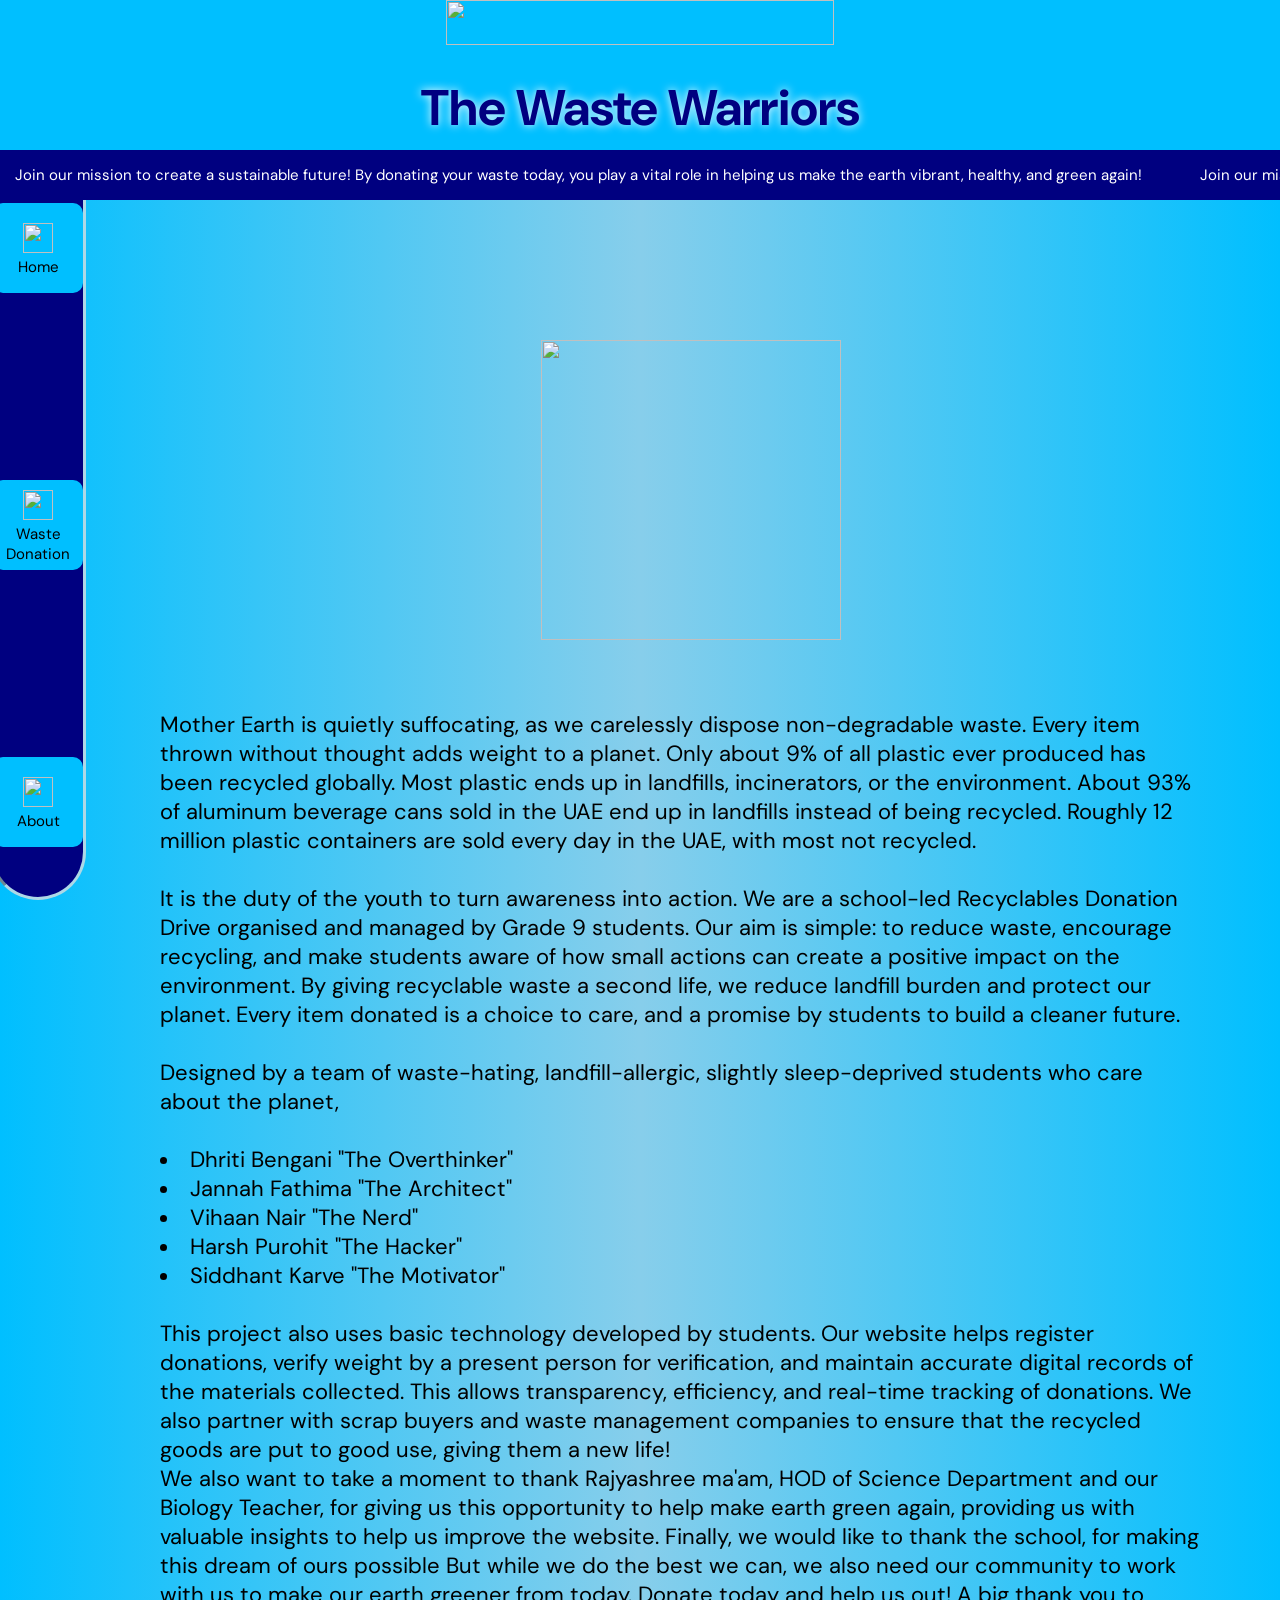
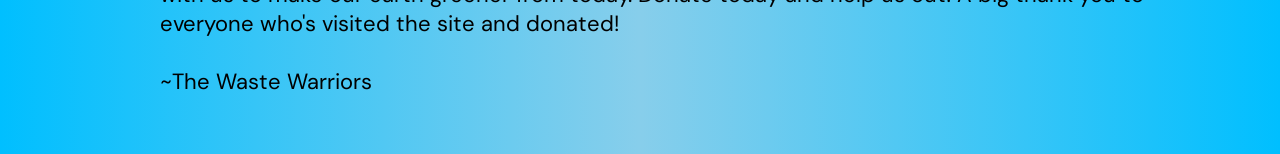
==== about.html @ bb7c47d3 "Adding acknowledgements, fixing header on the other pages" ====
<html>

<head>
    <meta name="viewport" content="width=device-width, initial-scale=1.0">
    <link rel="preconnect" href="https://fonts.googleapis.com">
    <link rel="preconnect" href="https://fonts.gstatic.com" crossorigin>
    <link href="https://fonts.googleapis.com/css2?family=DM+Sans:ital,opsz,wght@0,9..40,200;1,9..40,200&display=swap"
        rel="stylesheet">
    <link rel="preconnect" href="https://fonts.googleapis.com">
    <link rel="preconnect" href="https://fonts.gstatic.com" crossorigin>
    <link href="https://fonts.googleapis.com/css2?family=DM+Sans:ital,opsz,wght@0,9..40,600;1,9..40,600&display=swap"
        rel="stylesheet">
    <link rel="stylesheet" href="styles.css">
    <title>About Us</title>

</head>

<body style="margin-top:190px; margin-left: 110px;">
    <div class="header">
        <img class="header-img" src="https://i.postimg.cc/FH2kkyrJ/logo.png">
        <center>The Waste Warriors </center>
    </div>
    <div class="marquee-container">
        <div class="marquee-content">
            <span> &nbsp;</span>
            <span aria-hidden="true"> Join our mission to create a sustainable future! By donating your waste today, you
                play a vital role in helping us make the earth vibrant, healthy, and green again! &nbsp;</center>
        </div>
    </div>

    <div class="marquee-container">
        <div class="marquee-track">
            <div class="marquee-content">
                Join our mission to create a sustainable future! By donating your waste today, you play a vital role in
                helping us make the earth vibrant, healthy, and green again! &nbsp;
            </div>
            <!-- The "Mirror" duplicate that removes the gap -->
            <div class="marquee-content" aria-hidden="true">
                Join our mission to create a sustainable future! By donating your waste today, you play a vital role in
                helping us make the earth vibrant, healthy, and green again! &nbsp;
            </div>
        </div>
    </div>

    <div class="sidebar">
        <a href="index.html">
            <div class="sidebar-link">
                <img src="https://i.postimg.cc/26x1tg4y/home.png">
                Home
            </div>
        </a>

        <a href="wastedonate.html">
            <div class="sidebar-link">
                <img src="https://i.postimg.cc/cJwgRvCY/wastedonate.png">
                Waste Donation
            </div>
        </a>

        <a href="about.html">
            <div class="sidebar-link">
                <img src="https://i.postimg.cc/FH2kkyrJ/logo.png">
                About
            </div>
        </a>
    </div>
    <center><img class="about-logo" src="https://i.postimg.cc/FH2kkyrJ/https://i.postimg.cc/FH2kkyrJ/logo.png"></center>
    <div class="about-info">
        Mother Earth is quietly suffocating, as we carelessly dispose non-degradable waste. Every item thrown without
        thought adds weight to a planet. Only about 9% of all plastic ever produced has been recycled globally. Most
        plastic ends up in landfills, incinerators, or the environment. About 93% of aluminum beverage cans sold in the
        UAE end up in landfills instead of being recycled. Roughly 12 million plastic containers are sold every day in
        the UAE, with most not recycled. <br><br>

        It is the duty of the youth to turn awareness into action. We are a school-led Recyclables Donation Drive
        organised and managed by Grade 9 students. Our aim is simple: to reduce waste, encourage recycling, and make
        students aware of how
        small actions can create a positive impact on the environment. By giving recyclable waste a second life,
        we reduce landfill burden and protect our planet. Every item donated is a choice to care, and a promise by
        students to build a cleaner future.<br><br>

        Designed by a team of waste-hating, landfill-allergic, slightly sleep-deprived students who care about the
        planet,<br><br>
        <li>Dhriti Bengani "The Overthinker"</li>
        <li>Jannah Fathima "The Architect"</li>
        <li>Vihaan Nair "The Nerd"</li>
        <li>Harsh Purohit "The Hacker"</li>
        <li>Siddhant Karve "The Motivator"</li> <br>



        This project also uses basic technology developed by students. Our website helps register donations, verify
        weight by a present person for
        verification, and maintain accurate digital records of the materials collected. This allows
        transparency, efficiency, and real-time tracking of donations. We also partner with scrap buyers and waste
        management companies to ensure that the recycled goods are put to good use, giving them a new life! <BR>

        We also want to take a moment to thank Rajyashree ma'am, HOD of Science Department and our Biology Teacher, for
        giving us this opportunity to help make earth green again, providing us with valuable insights to help us
        improve the website. Finally, we would like to thank the school, for making this dream of ours possible

        But while we do the best we can, we also need our community to work with us to make our earth greener from
        today. Donate today and help us out! A big thank you to everyone who's visited the site and donated! <br><br>
        <span>~The Waste Warriors </span>
    </div>


</html>
---- styles.css ----
/* ===== FONTS & BASE ===== */
body {
    font-family: DM Sans !important;
    background-repeat: no-repeat;
    background-position: center center;
    padding-top: 150px;
    margin-left: 70px;
    background-image: linear-gradient(to right, deepskyblue, skyblue, deepskyblue);
    min-height: 100vh;
}

p {
    font-size: 20px;
}

label {
    font-size: 25px;
}

input,
select {
    font-family: DM Sans;
    font-size: 18px;
    border-radius: 20px;
}

/* ===== HEADER ===== */
.header {
    font-family: DM Sans;
    color: navy;
    text-shadow: 0px 0px 10px white;
    background-color: deepskyblue;
    position: fixed;
    font-size: 50px;
    padding: 0px;
    font-weight: 700;
    line-height: 1;
    top: 0px;
    z-index: 100;
    right: 0px;
    height: 150px;
    left: 0px;
    overflow: hidden;
    text-align: center;
}

.header-img {
    height: 55%;
}

/* ===== MARQUEE ===== */
.marquee-container {
    font-family: DM Sans;
    font-size: 15px;
    color: white;
    background-color: navy;
    position: fixed;
    top: 150px;
    right: 0px;
    height: 20px;
    left: 0px;
    padding: 15px;
    z-index: 100;
    overflow: hidden;
    width: 100%;
    display: flex;
}

.marquee-track {
    display: flex;
    width: max-content;
    animation: scroll-wheel 20s linear infinite;
}

.marquee-content {
    flex-shrink: 0;
    white-space: nowrap;
    padding-right: 50px;
}

.marquee-container:hover .marquee-track {
    animation-play-state: paused;
}

@keyframes scroll-wheel {
    0% {
        transform: translateX(0);
    }

    100% {
        transform: translateX(-50%);
    }
}

/* ===== SIDEBAR ===== */
.sidebar {
    border-style: inset;
    border-color: lightblue;
    background-color: navy;
    position: fixed;
    top: 100px;
    left: -10px;
    bottom: 0px;
    width: 90px;
    display: flex;
    flex-direction: column;
    justify-content: space-between;
    padding-top: 100px;
    padding-bottom: 50px;
    margin-right: 0px;
    border-radius: 20000px;
}

.sidebar-link,
.sidebar-link:after {
    background-color: deepskyblue;
    color: black;
    font-size: 15px;
    height: 90px;
    display: flex;
    flex-direction: column;
    justify-content: center;
    align-items: center;
    cursor: pointer;
    text-align: center;
    border-width: 4px;
    border-color: white;
    border-radius: 10px;
    transition-duration: 1s;
}

.sidebar-link:hover {
    background-color: rgba(0, 234, 255, 0.638);
    cursor: pointer;
    transition: 0.5s;
    border-radius: 20px;
    color: darkblue;
}

.sidebar-link img {
    height: 30px;
    margin: 4px;
}

.sidebar-link span {
    font-size: 10px;
    text-align: center;
    line-height: 5px;
    font-family: Roboto;
}

/* ===== NAV TABS ===== */
.nav-tabs {
    position: absolute;
    top: 200px;
    left: 0;
    right: 0;
    height: 70px;
    z-index: 10000009;
    display: flex;
    gap: 10px;
    padding: 10px 20px;
    justify-content: center;
}

.nav-btn {
    background-color: deepskyblue;
    color: white;
    font-weight: 700;
    border: none;
    border-radius: 50px;
    color: black;
    padding: 20px 30px;
    font-family: DM Sans;
    font-size: 15px;
    cursor: pointer;
    transition: 1s;
}

.nav-btn:hover {
    background-color: darkblue;
    color: white;
}

/* ===== WASTE TYPES GRID ===== */
.waste-types {
    margin: 140px;
    margin-left: 78px;
    display: grid;
    font-size: 20px;
    grid-template-columns: repeat(2, 1fr);
    max-width: 530px;
    min-height: min-content;
    column-gap: 50%;
    row-gap: 50px;
}

@media (max-width: 1100px) {
    .waste-types {
        grid-template-columns: 1fr;
        margin-left: auto;
        margin-right: auto;
    }
}

/* ===== SECTIONS & CARDS ===== */
.section {
    height: fit-content;
    font-size: 25px;
    top: 120px;
    width: auto;
    padding: 10%;
    z-index: 99;
    color: white;
    box-shadow: 0 0 20px 15px cornflowerblue;
    border-radius: 50px;
    background-image: radial-gradient(ellipse at top, #00d2ff, #0072ff, #0f0c29);
    margin-bottom: 60px;
    animation: fadeIn 1s ease;
}

@keyframes fadeIn {
    from {
        opacity: 0;
        transform: translateX(-30px);
    }

    to {
        opacity: 1;
        transform: translateX(0);
    }
}

.info {
    position: absolute;
    inset: 15px;
    z-index: 1;
}

.photo {
    width: 100%;
    height: 500px;
    object-fit: cover;
    position: relative;
    display: block;
    z-index: 2;
    border-radius: 20px;
}

.front-logo {
    position: fixed;
    top: 160px;
    left: 360px;
    transform: scale(0.45);
    transform-origin: center;
    z-index: -1;
}

/* ===== PICTURES ===== */
.pic-col {
    display: block;
    background-image: linear-gradient(to bottom right, navy, deepskyblue, skyblue);
    border-radius: 100px;
}

.pic {
    height: 250px;
    border-radius: 200px;
    padding-top: 10px;
    padding-right: 50px;
    padding-left: 50px;
}

.pic-grid {
    display: grid;
    grid-template-columns: 1fr 1fr 1fr 1fr 1fr;
}

/* ===== FORMS ===== */
.student-info,
.waste-info,
.school-info {
    background-color: skyblue;
    margin-bottom: 20px;
    padding: 30px;
    border-color: white;
    border-radius: 80px;
}

.student-id,
.student-name,
.waste-weight,
.waste-type,
.house,
.grade,
.student-id::after,
.student-name:after,
.waste-weight:after,
.waste-type:after,
.house:after,
.grade:after {
    background-image: linear-gradient(to bottom right, navy, deepskyblue, skyblue);
    color: white;
    margin-bottom: 10px;
    padding: 15px;
    border-radius: 40px;
    text-align: center;
    font-size: 20px;
    cursor: pointer;
    transition-duration: 1s;
}

.student-id:hover,
.student-name:hover,
.waste-weight:hover,
.waste-type:hover,
.house:hover,
.grade:hover,
.button:hover {
    background-color: rgba(0, 72, 255, 0.638);
    margin-bottom: 10px;
    padding: 100px;
    border-radius: 40px;
    text-align: center;
    font-size: 40px;
    transition-duration: 1s;
}

.submit-button {
    background-color: skyblue;
    margin-bottom: 10px;
    padding-top: 20px;
    padding-bottom: 15px;
    padding-left: 20px;
    padding-right: 20px;
    border-radius: 40px;
    text-align: center;
    font-size: 20px;
}

.button {
    font-family: DM Sans;
    font-size: 25px;
    width: 100%;
    height: 50px;
    background-image: linear-gradient(to bottom right, navy, deepskyblue, skyblue);
    border-radius: 40px;
    border-style: none;
    cursor: pointer;
    transition-duration: 1s;
}

/* ===== ABOUT PAGE ===== */
.about-info {
    padding: 50px;
    margin-top: 20px;
    margin-right: 20px;
    font-size: 22px;
    font-family: DM Sans;
}

.about-info span {
    text-align: right;
}

.about-logo {
    width: 300px;
}

/* ===== MOBILE ===== */
@media (max-width: 768px) {

    /* Header smaller on mobile */
    .header {
        font-size: 30px;
        height: 70px;
        line-height: 30px;
        padding: 10px;
    }

    /* Sidebar moves to the bottom instead of the left */
    .sidebar {
        top: auto;
        bottom: 0px;
        left: 0px;
        right: 0px;
        width: 100%;
        height: 70px;
        flex-direction: row;
        padding: 5px 10px;
        justify-content: space-between;
        border-radius: 0px;
    }

    .sidebar {
        left: 0px !important;
        right: 0px !important;
        width: 100% !important;
        justify-content: space-around;
        border-radius: 0px !important;
        padding: 5px 0px;
    }


    .sidebar-link,
    .sidebar-link:after {
        height: 70px;
        width: 80px;
        line-height: 1;
        border-radius: 10px;
    }

    /* Fix body margins for mobile */
    body {
        margin-top: 50px !important;
        margin-left: 20px !important;
        padding-bottom: 80px;
        padding-right: 10px;
    }

    /* Marquee moves up to match smaller header */
    .marquee-container {
        top: 90px;
    }

    /* Nav tabs wrap on small screens */
    .nav-tabs {
        top: 150px;
        flex-wrap: wrap;
        height: auto;
        gap: 6px;
        padding: 6px 10px;
    }

    .nav-btn {
        font-size: 12px;
        padding: 7px 12px;
    }

    /* Cards full width on mobile */
    .section {
        padding: 10%;
        border-radius: 30px;
        margin-left: 0px;
    }

    .photo {
        height: 200px;
    }
}

@media (max-width: 768px) {

    .student-info,
    .waste-info,
    .school-info {
        padding: 20px;
        border-radius: 40px;
    }

    .student-id,
    .student-name,
    .waste-weight,
    .waste-type,
    .house,
    .grade {
        padding: 10px;
        font-size: 16px;
        width: 100%;
        box-sizing: border-box;
    }


    input,
    select {
        width: 100%;
        box-sizing: border-box;
        font-size: 16px;
    }

    label {
        font-size: 18px;
    }

    .button {
        font-size: 18px;
        height: 45px;
    }

    .submit-button {
        padding: 15px;
        font-size: 16px;
        border-radius: 30px;
    }
}

.student-id:hover,
.student-name:hover,
.waste-weight:hover,
.waste-type:hover,
.house:hover,
.grade:hover,
.button:hover {
    padding: 15px;
    font-size: 20px;
}

.sidebar a {
    text-decoration: none;
    color: inherit;
}
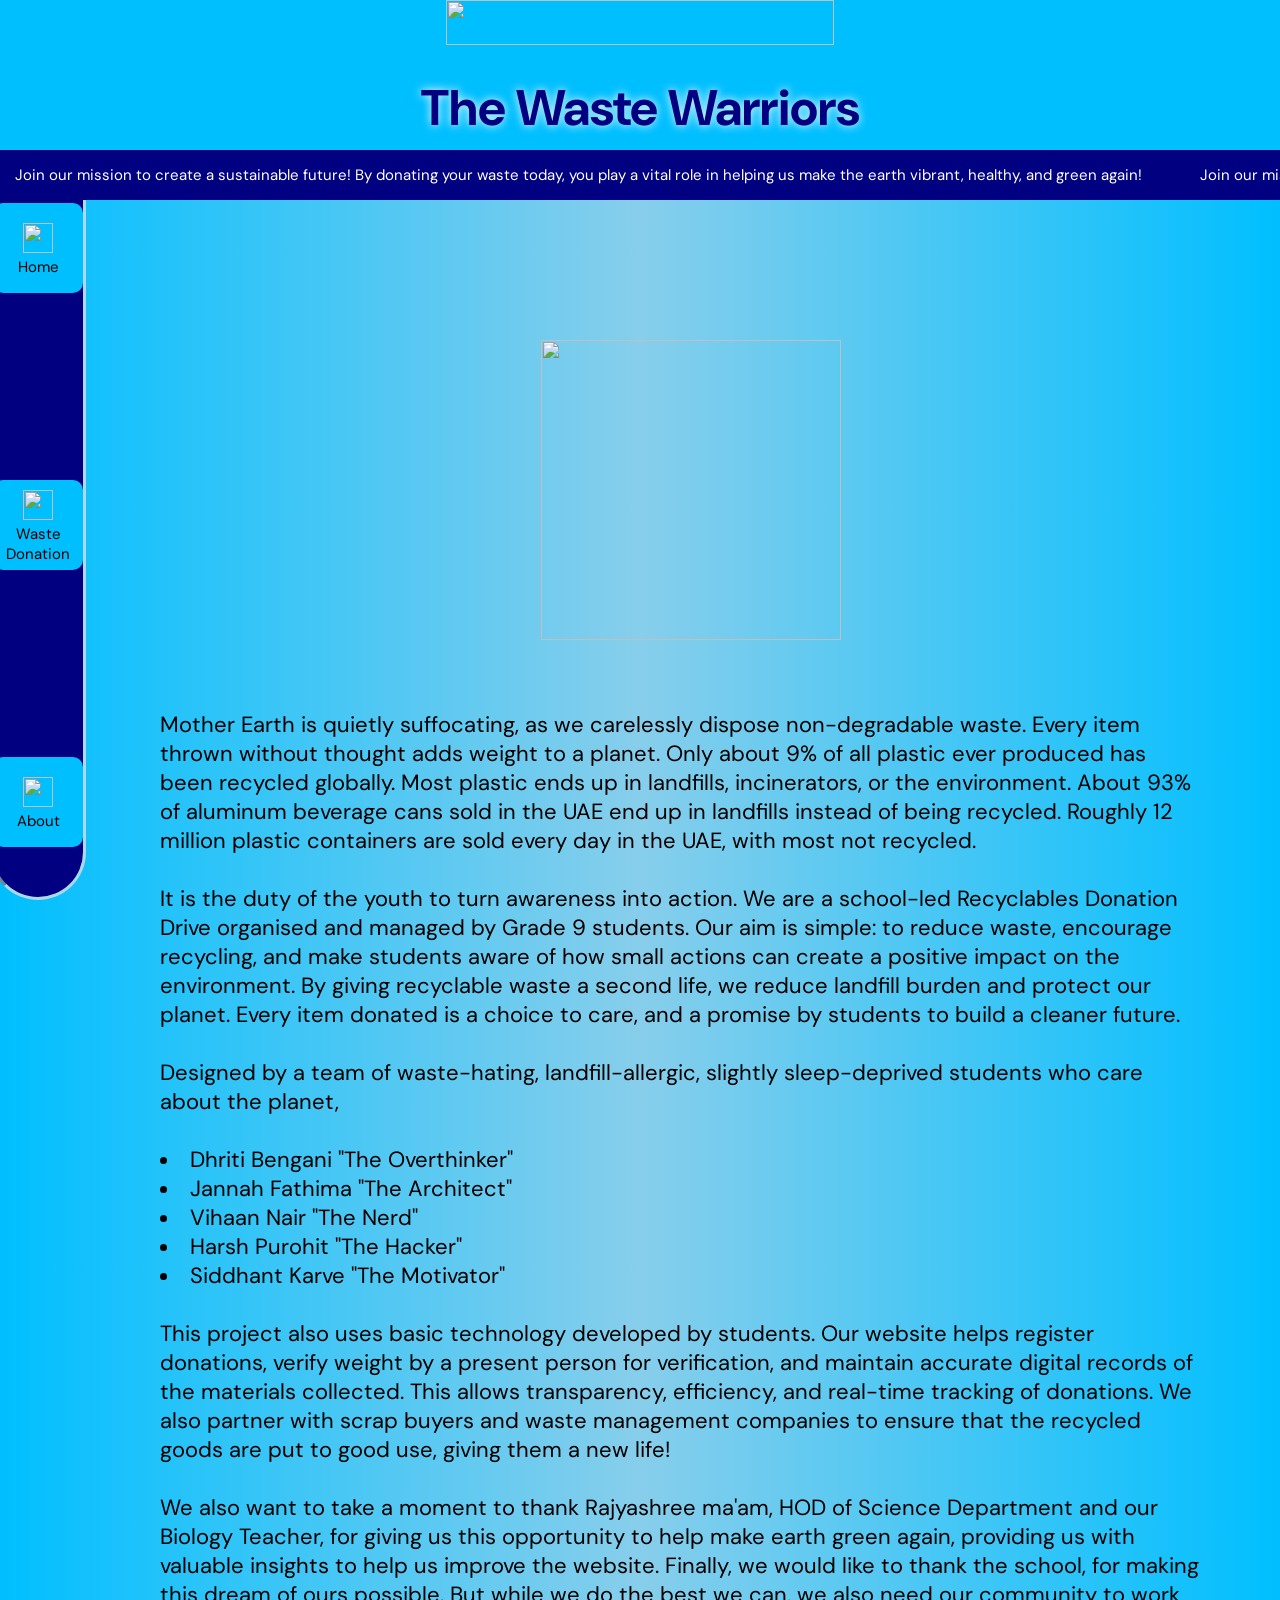
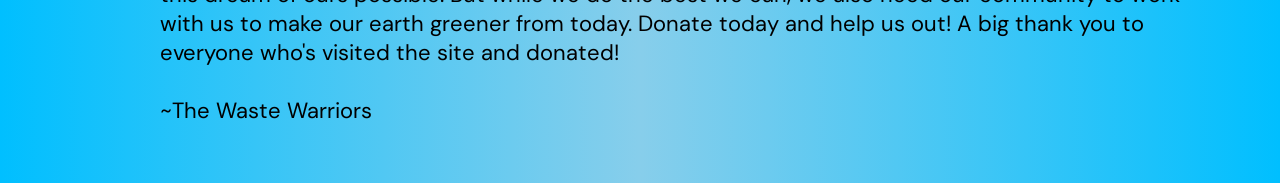
==== commit bb440175: "Adding a line break" ====
--- a/about.html
+++ b/about.html
@@ -94,10 +94,10 @@
         verification, and maintain accurate digital records of the materials collected. This allows
         transparency, efficiency, and real-time tracking of donations. We also partner with scrap buyers and waste
         management companies to ensure that the recycled goods are put to good use, giving them a new life! <BR>
-
+        <br>
         We also want to take a moment to thank Rajyashree ma'am, HOD of Science Department and our Biology Teacher, for
         giving us this opportunity to help make earth green again, providing us with valuable insights to help us
-        improve the website. Finally, we would like to thank the school, for making this dream of ours possible
+        improve the website. Finally, we would like to thank the school, for making this dream of ours possible.
 
         But while we do the best we can, we also need our community to work with us to make our earth greener from
         today. Donate today and help us out! A big thank you to everyone who's visited the site and donated! <br><br>
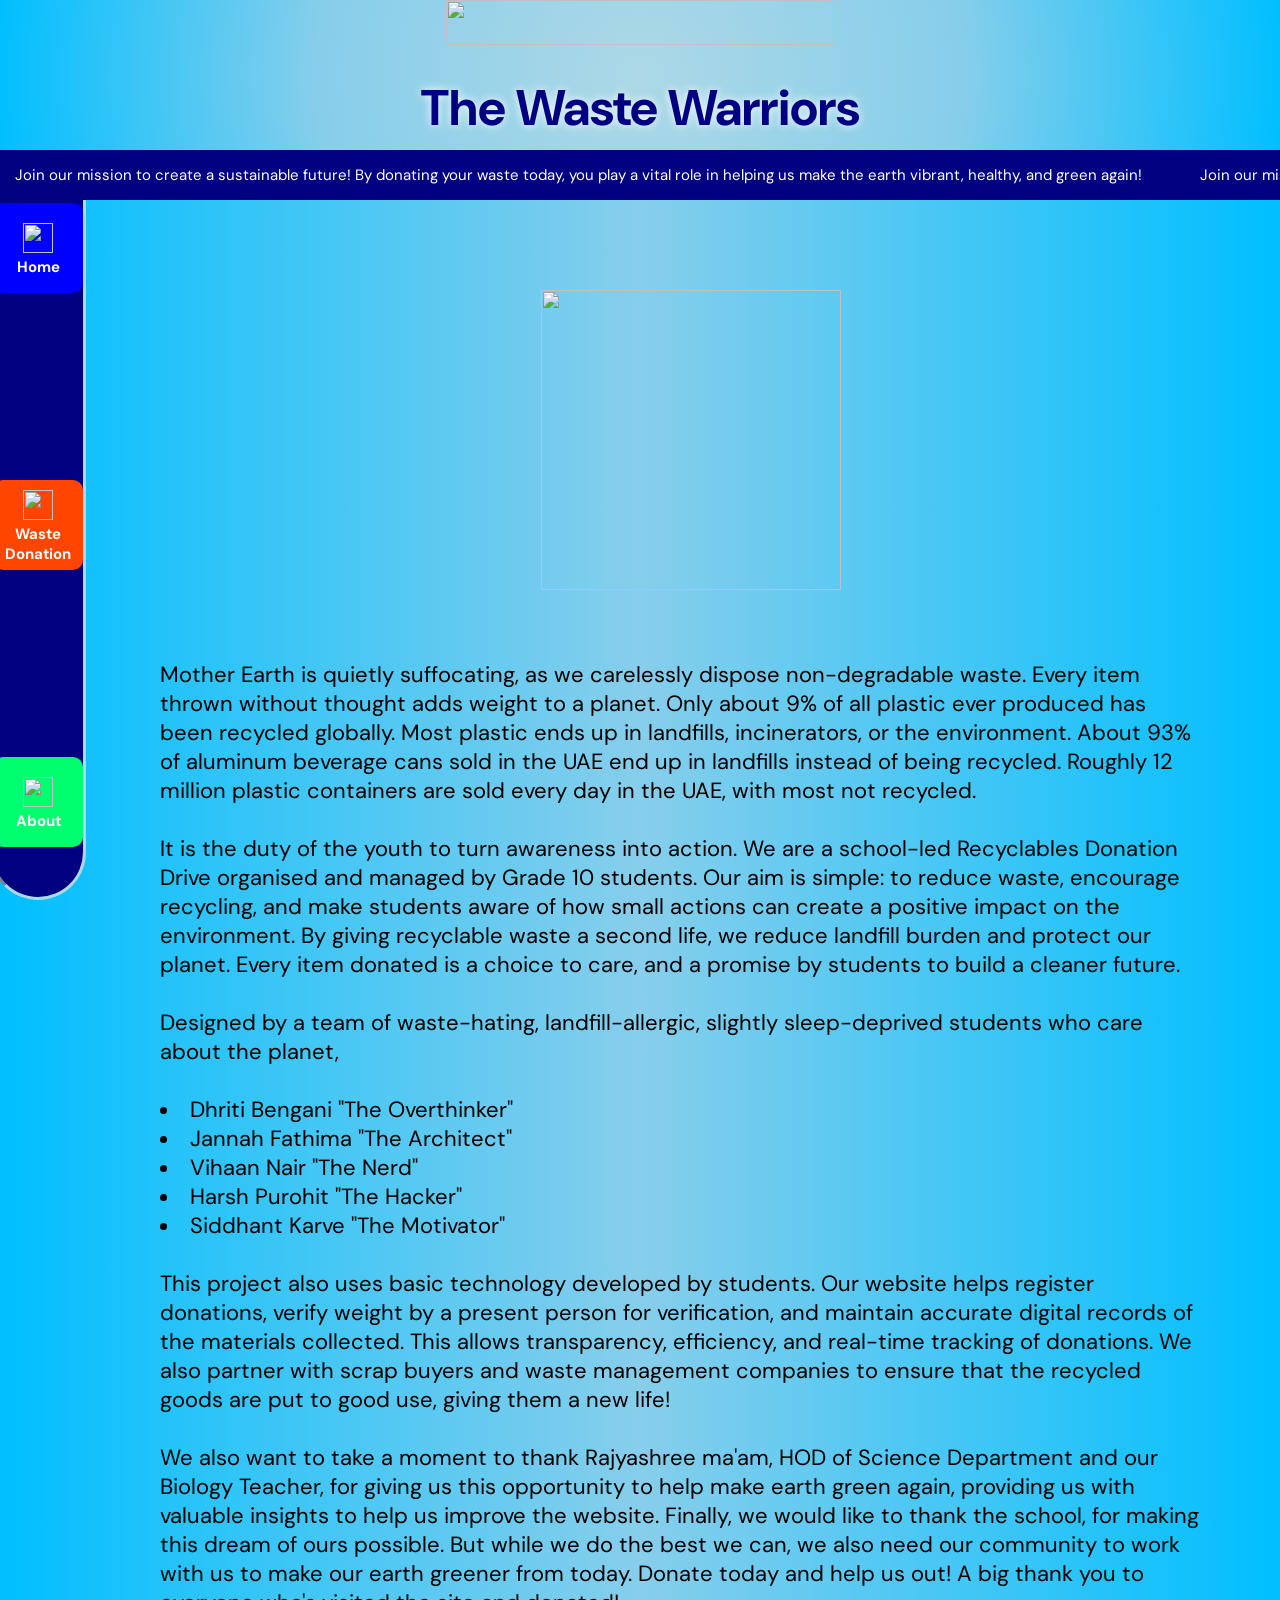
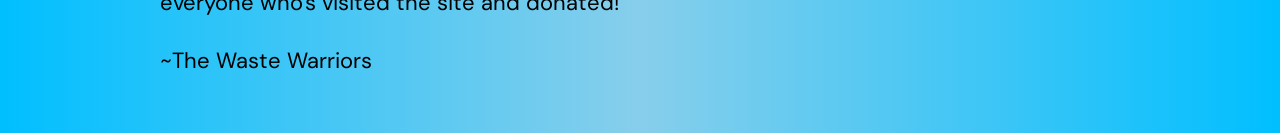
==== commit a6b5f7d6: "Added new sections in front page, minor changes across all pages" ====
--- a/about.html
+++ b/about.html
@@ -44,21 +44,21 @@
 
     <div class="sidebar">
         <a href="index.html">
-            <div class="sidebar-link">
+            <div class="sidebar-link" style="background-color:rgb(0, 0, 255)">
                 <img src="https://i.postimg.cc/26x1tg4y/home.png">
                 Home
             </div>
         </a>
 
         <a href="wastedonate.html">
-            <div class="sidebar-link">
+            <div class="sidebar-link" style="background-color: orangered">
                 <img src="https://i.postimg.cc/cJwgRvCY/wastedonate.png">
                 Waste Donation
             </div>
         </a>
 
         <a href="about.html">
-            <div class="sidebar-link">
+            <div class="sidebar-link" style="background-color: rgb(0, 255, 110);">
                 <img src="https://i.postimg.cc/FH2kkyrJ/logo.png">
                 About
             </div>
@@ -73,7 +73,7 @@
         the UAE, with most not recycled. <br><br>
 
         It is the duty of the youth to turn awareness into action. We are a school-led Recyclables Donation Drive
-        organised and managed by Grade 9 students. Our aim is simple: to reduce waste, encourage recycling, and make
+        organised and managed by Grade 10 students. Our aim is simple: to reduce waste, encourage recycling, and make
         students aware of how
         small actions can create a positive impact on the environment. By giving recyclable waste a second life,
         we reduce landfill burden and protect our planet. Every item donated is a choice to care, and a promise by
--- a/styles.css
+++ b/styles.css
@@ -3,7 +3,7 @@
     font-family: DM Sans !important;
     background-repeat: no-repeat;
     background-position: center center;
-    padding-top: 150px;
+    padding-top: 100px;
     margin-left: 70px;
     background-image: linear-gradient(to right, deepskyblue, skyblue, deepskyblue);
     min-height: 100vh;
@@ -29,7 +29,7 @@
     font-family: DM Sans;
     color: navy;
     text-shadow: 0px 0px 10px white;
-    background-color: deepskyblue;
+    background-image: radial-gradient(circle, lightblue, skyblue, deepskyblue);
     position: fixed;
     font-size: 50px;
     padding: 0px;
@@ -114,10 +114,11 @@
 .sidebar-link,
 .sidebar-link:after {
     background-color: deepskyblue;
-    color: black;
+    color: white;
     font-size: 15px;
     height: 90px;
     display: flex;
+    font-weight: 700;
     flex-direction: column;
     justify-content: center;
     align-items: center;
@@ -149,6 +150,11 @@
     font-family: Roboto;
 }
 
+a {
+    text-decoration: none;
+    color: inherit;
+}
+
 /* ===== NAV TABS ===== */
 .nav-tabs {
     position: absolute;
@@ -156,7 +162,6 @@
     left: 0;
     right: 0;
     height: 70px;
-    z-index: 10000009;
     display: flex;
     gap: 10px;
     padding: 10px 20px;
@@ -209,6 +214,7 @@
     font-size: 25px;
     top: 120px;
     width: auto;
+    margin-top: 200px;
     padding: 10%;
     z-index: 99;
     color: white;
@@ -412,9 +418,11 @@
 
     /* Fix body margins for mobile */
     body {
-        margin-top: 50px !important;
+        margin-top: 10px !important;
         margin-left: 20px !important;
         padding-bottom: 80px;
+        padding-left: 0px;
+        padding-top: 0px;
         padding-right: 10px;
     }
 
@@ -450,6 +458,10 @@
 }
 
 @media (max-width: 768px) {
+
+    .student-info {
+        margin-top: 160px !important;
+    }
 
     .student-info,
     .waste-info,
@@ -492,20 +504,26 @@
         font-size: 16px;
         border-radius: 30px;
     }
-}
-
-.student-id:hover,
-.student-name:hover,
-.waste-weight:hover,
-.waste-type:hover,
-.house:hover,
-.grade:hover,
-.button:hover {
-    padding: 15px;
-    font-size: 20px;
-}
-
-.sidebar a {
-    text-decoration: none;
-    color: inherit;
+
+
+    .student-id:hover,
+    .student-name:hover,
+    .waste-weight:hover,
+    .waste-type:hover,
+    .house:hover,
+    .grade:hover,
+    .button:hover {
+        padding: 15px;
+        font-size: 20px;
+    }
+
+    .sidebar a {
+        text-decoration: none;
+        color: inherit;
+    }
+
+    .about-logo {
+        margin-top: 175px;
+    }
+
 }
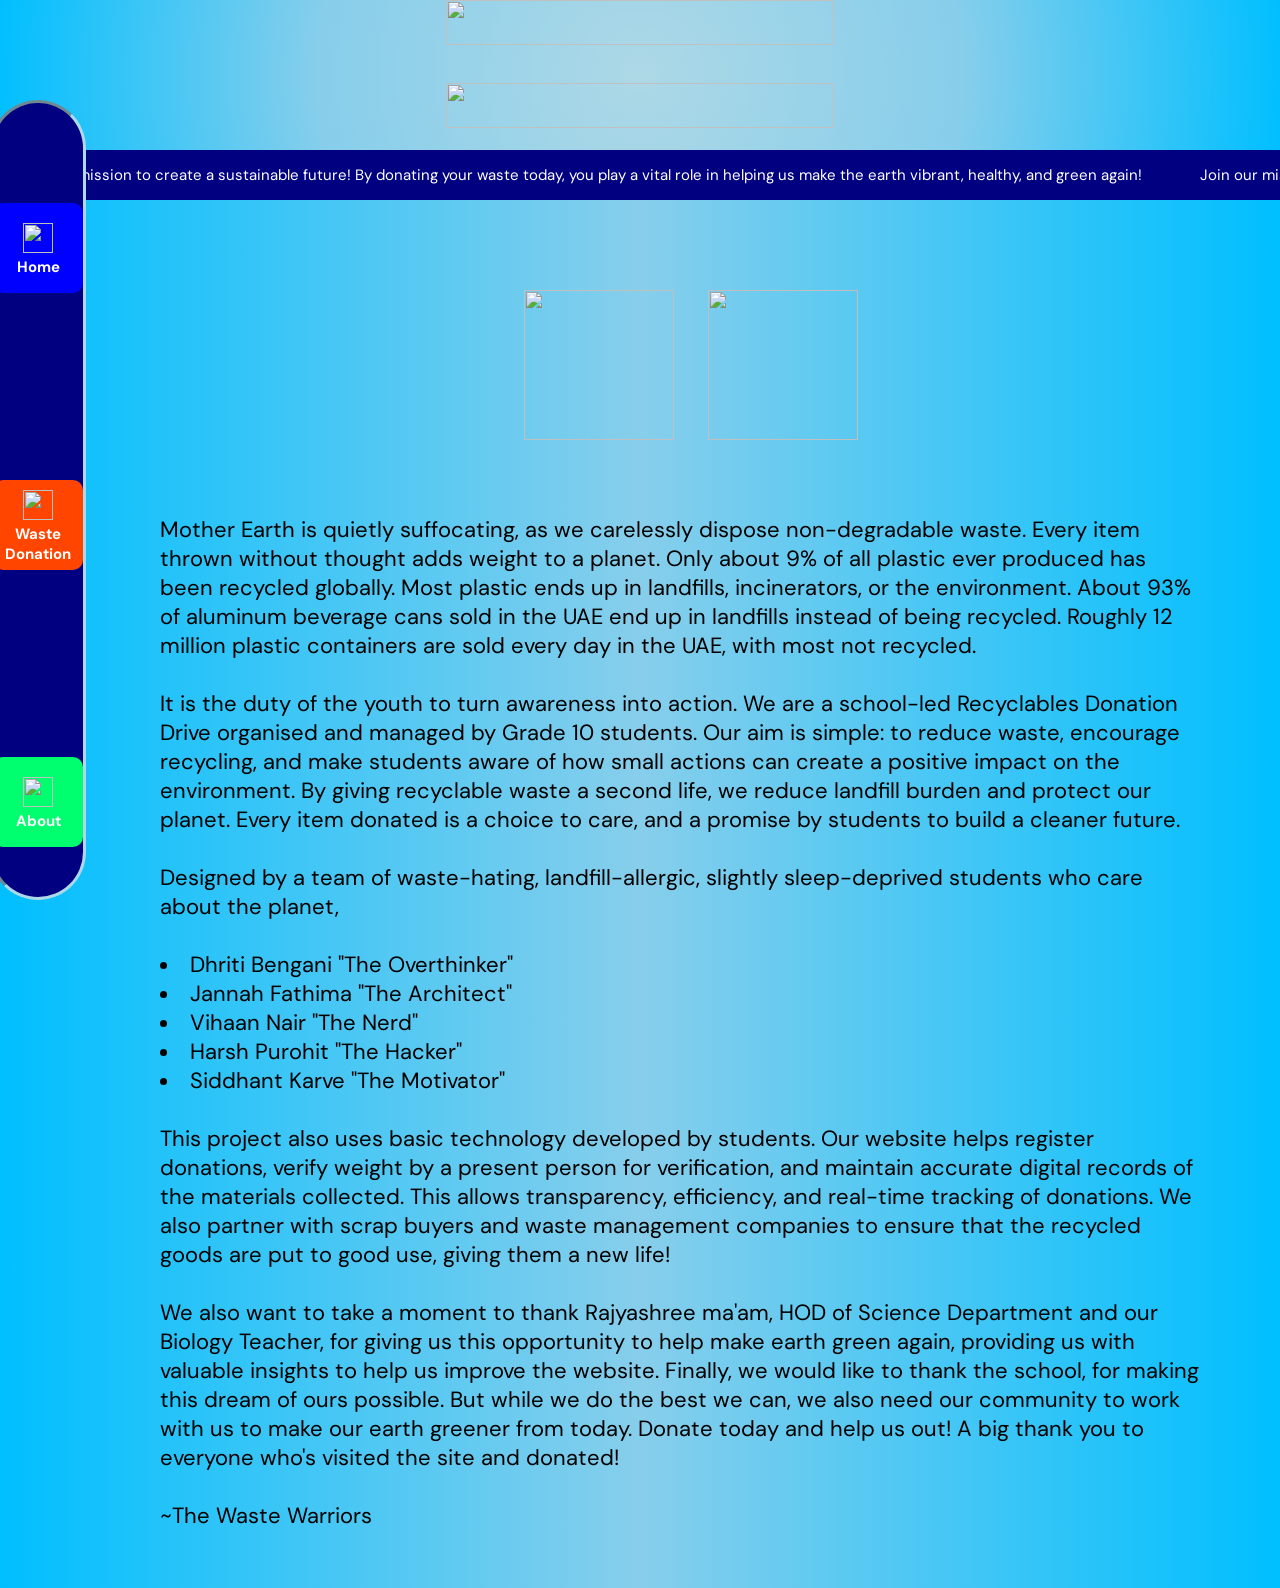
==== commit cc518103: "Adding school logo, changing CSS scales, adding favicon and header to other pages" ====
--- a/about.html
+++ b/about.html
@@ -11,13 +11,15 @@
     <link href="https://fonts.googleapis.com/css2?family=DM+Sans:ital,opsz,wght@0,9..40,600;1,9..40,600&display=swap"
         rel="stylesheet">
     <link rel="stylesheet" href="styles.css">
+    <link rel="icon" type="image/x-icon" href="https://i.postimg.cc/FH2kkyrJ/logo.png">
     <title>About Us</title>
 
 </head>
 
 <body style="margin-top:190px; margin-left: 110px;">
     <div class="header">
-        <img class="header-img" src="https://i.postimg.cc/FH2kkyrJ/logo.png">
+        <img class="header-img" src="https://i.postimg.cc/FH2kkyrJ/logo.png"> <img class="header-img"
+            src="https://i.postimg.cc/zB8v8L4r/schoologo.png"> <br>
         <center>The Waste Warriors </center>
     </div>
     <div class="marquee-container">
@@ -64,8 +66,11 @@
             </div>
         </a>
     </div>
-    <center><img class="about-logo" src="https://i.postimg.cc/FH2kkyrJ/https://i.postimg.cc/FH2kkyrJ/logo.png"></center>
+
+    <center> <img class="about-logo" src="https://i.postimg.cc/FH2kkyrJ/logo.png"> <img class="about-logo"
+            src="https://i.postimg.cc/zB8v8L4r/schoologo.png"></center>
     <div class="about-info">
+
         Mother Earth is quietly suffocating, as we carelessly dispose non-degradable waste. Every item thrown without
         thought adds weight to a planet. Only about 9% of all plastic ever produced has been recycled globally. Most
         plastic ends up in landfills, incinerators, or the environment. About 93% of aluminum beverage cans sold in the
--- a/styles.css
+++ b/styles.css
@@ -101,6 +101,7 @@
     top: 100px;
     left: -10px;
     bottom: 0px;
+    z-index: 1000;
     width: 90px;
     display: flex;
     flex-direction: column;
@@ -216,12 +217,11 @@
     width: auto;
     margin-top: 200px;
     padding: 10%;
-    z-index: 99;
     color: white;
     box-shadow: 0 0 20px 15px cornflowerblue;
     border-radius: 50px;
     background-image: radial-gradient(ellipse at top, #00d2ff, #0072ff, #0f0c29);
-    margin-bottom: 60px;
+    margin-bottom: 0px;
     animation: fadeIn 1s ease;
 }
 
@@ -262,25 +262,6 @@
     z-index: -1;
 }
 
-/* ===== PICTURES ===== */
-.pic-col {
-    display: block;
-    background-image: linear-gradient(to bottom right, navy, deepskyblue, skyblue);
-    border-radius: 100px;
-}
-
-.pic {
-    height: 250px;
-    border-radius: 200px;
-    padding-top: 10px;
-    padding-right: 50px;
-    padding-left: 50px;
-}
-
-.pic-grid {
-    display: grid;
-    grid-template-columns: 1fr 1fr 1fr 1fr 1fr;
-}
 
 /* ===== FORMS ===== */
 .student-info,
@@ -344,6 +325,10 @@
     font-size: 20px;
 }
 
+select {
+    color: black;
+}
+
 .button {
     font-family: DM Sans;
     font-size: 25px;
@@ -370,7 +355,8 @@
 }
 
 .about-logo {
-    width: 300px;
+    width: 150px;
+    padding: 0px 15px;
 }
 
 /* ===== MOBILE ===== */
@@ -420,9 +406,9 @@
     body {
         margin-top: 10px !important;
         margin-left: 20px !important;
-        padding-bottom: 80px;
+        padding-bottom: 100px;
         padding-left: 0px;
-        padding-top: 0px;
+        padding-top: 2px;
         padding-right: 10px;
     }
 
@@ -433,10 +419,9 @@
 
     /* Nav tabs wrap on small screens */
     .nav-tabs {
-        top: 150px;
-        flex-wrap: wrap;
+        top: 140px;
         height: auto;
-        gap: 6px;
+        column-gap: 10px;
         padding: 6px 10px;
     }
 
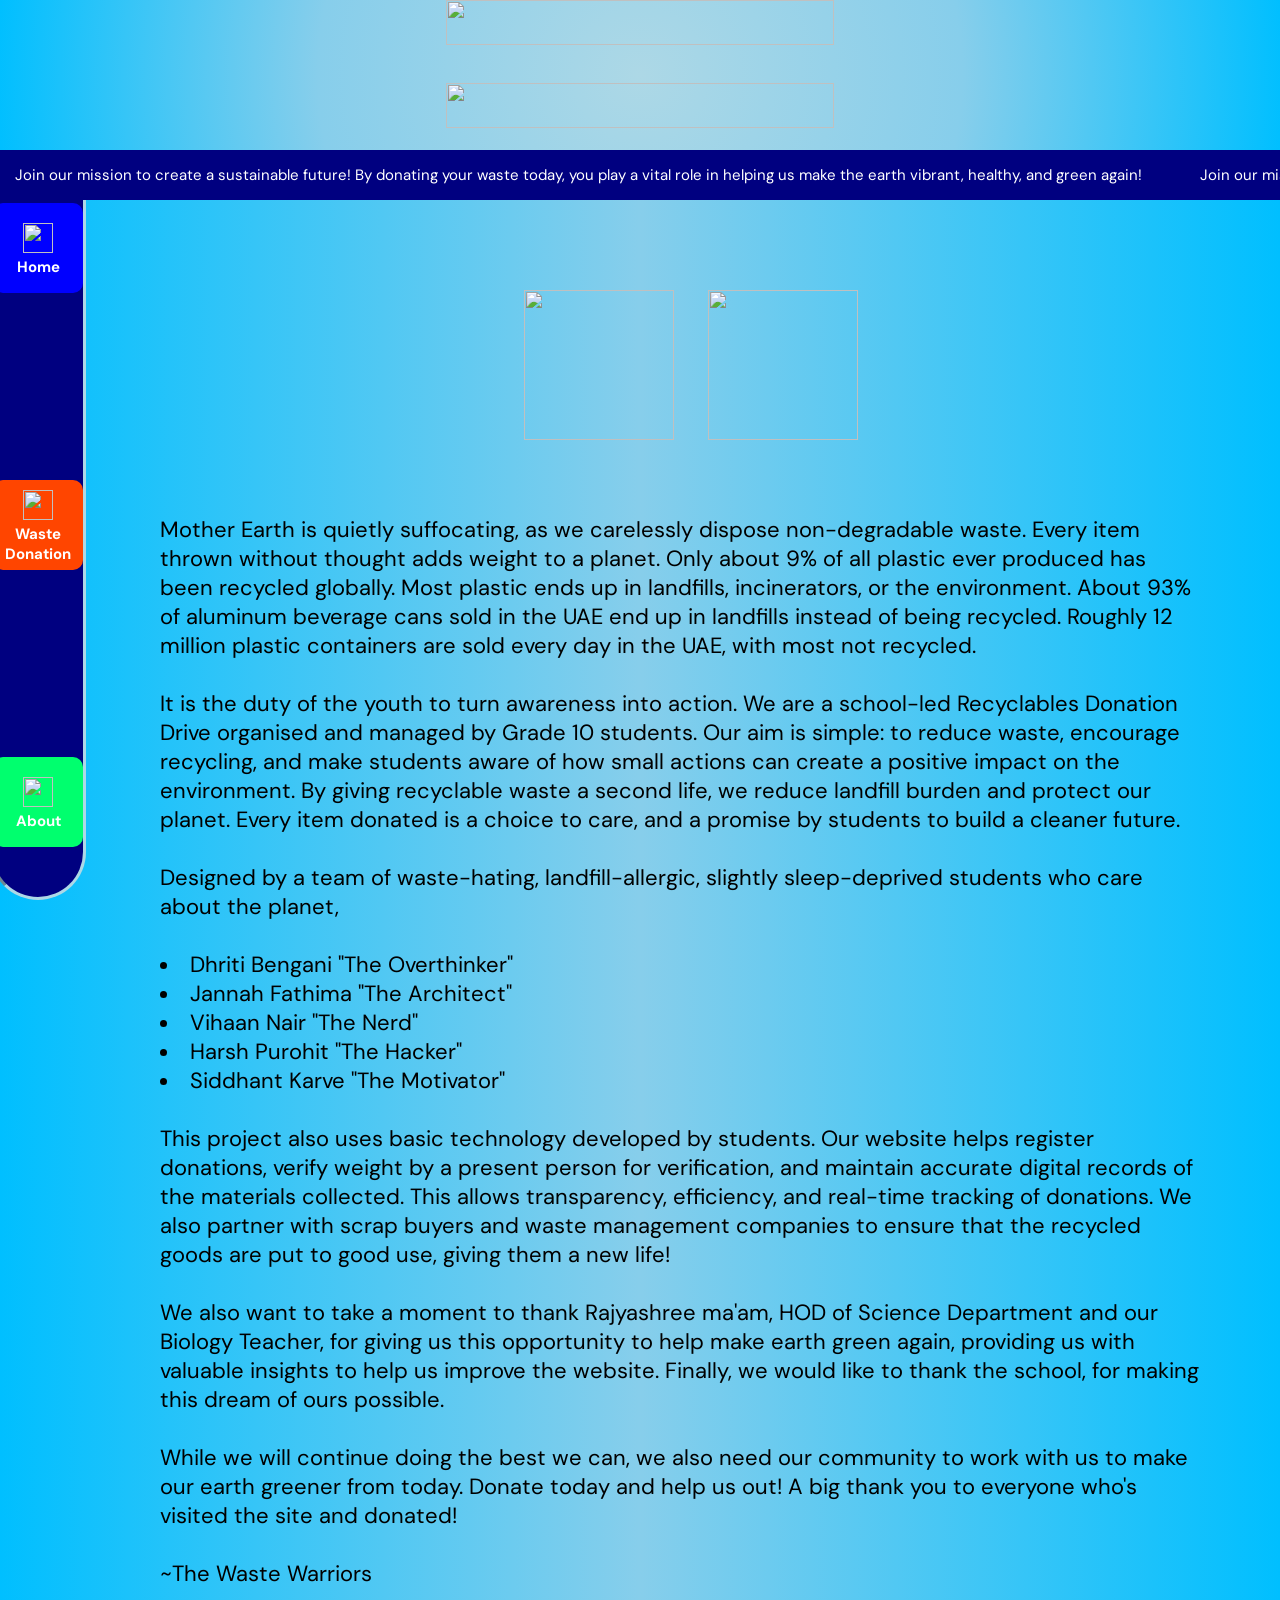
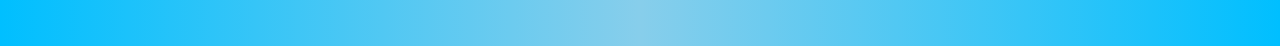
==== commit 27762077: "Adding a dashboard, fixing navigation and sidebar errors" ====
--- a/about.html
+++ b/about.html
@@ -103,8 +103,10 @@
         We also want to take a moment to thank Rajyashree ma'am, HOD of Science Department and our Biology Teacher, for
         giving us this opportunity to help make earth green again, providing us with valuable insights to help us
         improve the website. Finally, we would like to thank the school, for making this dream of ours possible.
-
-        But while we do the best we can, we also need our community to work with us to make our earth greener from
+        <br> <br>
+        While we will continue doing the best we can, we also need our community to work with us to make our earth
+        greener
+        from
         today. Donate today and help us out! A big thank you to everyone who's visited the site and donated! <br><br>
         <span>~The Waste Warriors </span>
     </div>
--- a/styles.css
+++ b/styles.css
@@ -101,7 +101,7 @@
     top: 100px;
     left: -10px;
     bottom: 0px;
-    z-index: 1000;
+    z-index: 1;
     width: 90px;
     display: flex;
     flex-direction: column;
@@ -377,6 +377,7 @@
         left: 0px;
         right: 0px;
         width: 100%;
+        z-index: 1000;
         height: 70px;
         flex-direction: row;
         padding: 5px 10px;
@@ -406,7 +407,7 @@
     body {
         margin-top: 10px !important;
         margin-left: 20px !important;
-        padding-bottom: 100px;
+        padding-bottom: 80px;
         padding-left: 0px;
         padding-top: 2px;
         padding-right: 10px;
@@ -421,12 +422,14 @@
     .nav-tabs {
         top: 140px;
         height: auto;
+        z-index: 1;
+        flex-wrap: wrap;
         column-gap: 10px;
         padding: 6px 10px;
     }
 
     .nav-btn {
-        font-size: 12px;
+        font-size: 13.25px;
         padding: 7px 12px;
     }
 
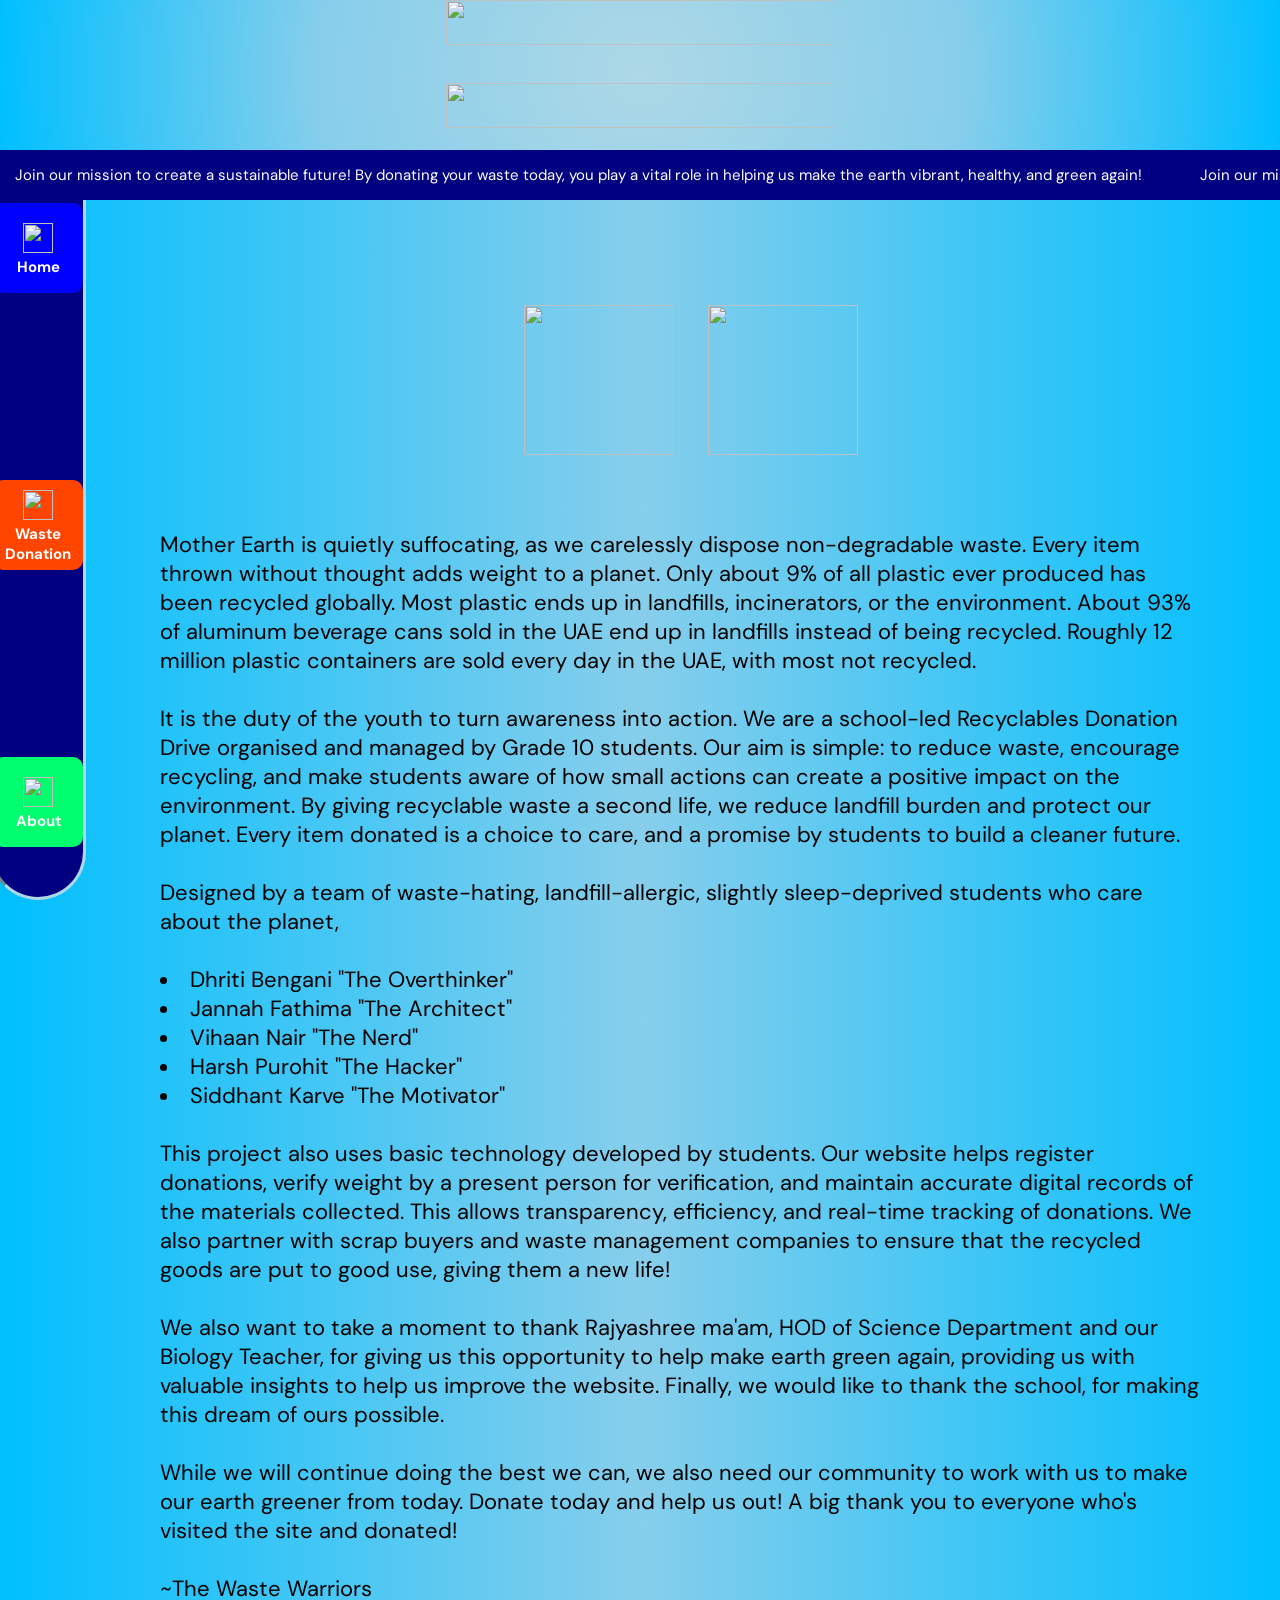
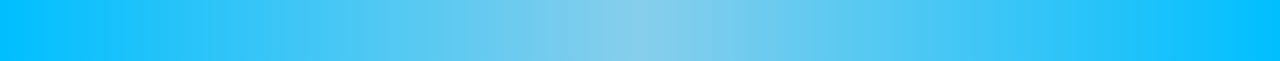
==== commit 3bc4b354: "Small change to about page" ====
--- a/about.html
+++ b/about.html
@@ -67,8 +67,9 @@
         </a>
     </div>
 
-    <center> <img class="about-logo" src="https://i.postimg.cc/FH2kkyrJ/logo.png"> <img class="about-logo"
-            src="https://i.postimg.cc/zB8v8L4r/schoologo.png"></center>
+    <center> <img class="about-logo" src="https://i.postimg.cc/FH2kkyrJ/logo.png">
+        <img class="about-logo2" src="https://i.postimg.cc/zB8v8L4r/schoologo.png">
+    </center>
     <div class="about-info">
 
         Mother Earth is quietly suffocating, as we carelessly dispose non-degradable waste. Every item thrown without
--- a/styles.css
+++ b/styles.css
@@ -354,9 +354,11 @@
     text-align: right;
 }
 
-.about-logo {
+.about-logo,
+.about-logo2 {
     width: 150px;
     padding: 0px 15px;
+    margin-top: 15px;
 }
 
 /* ===== MOBILE ===== */
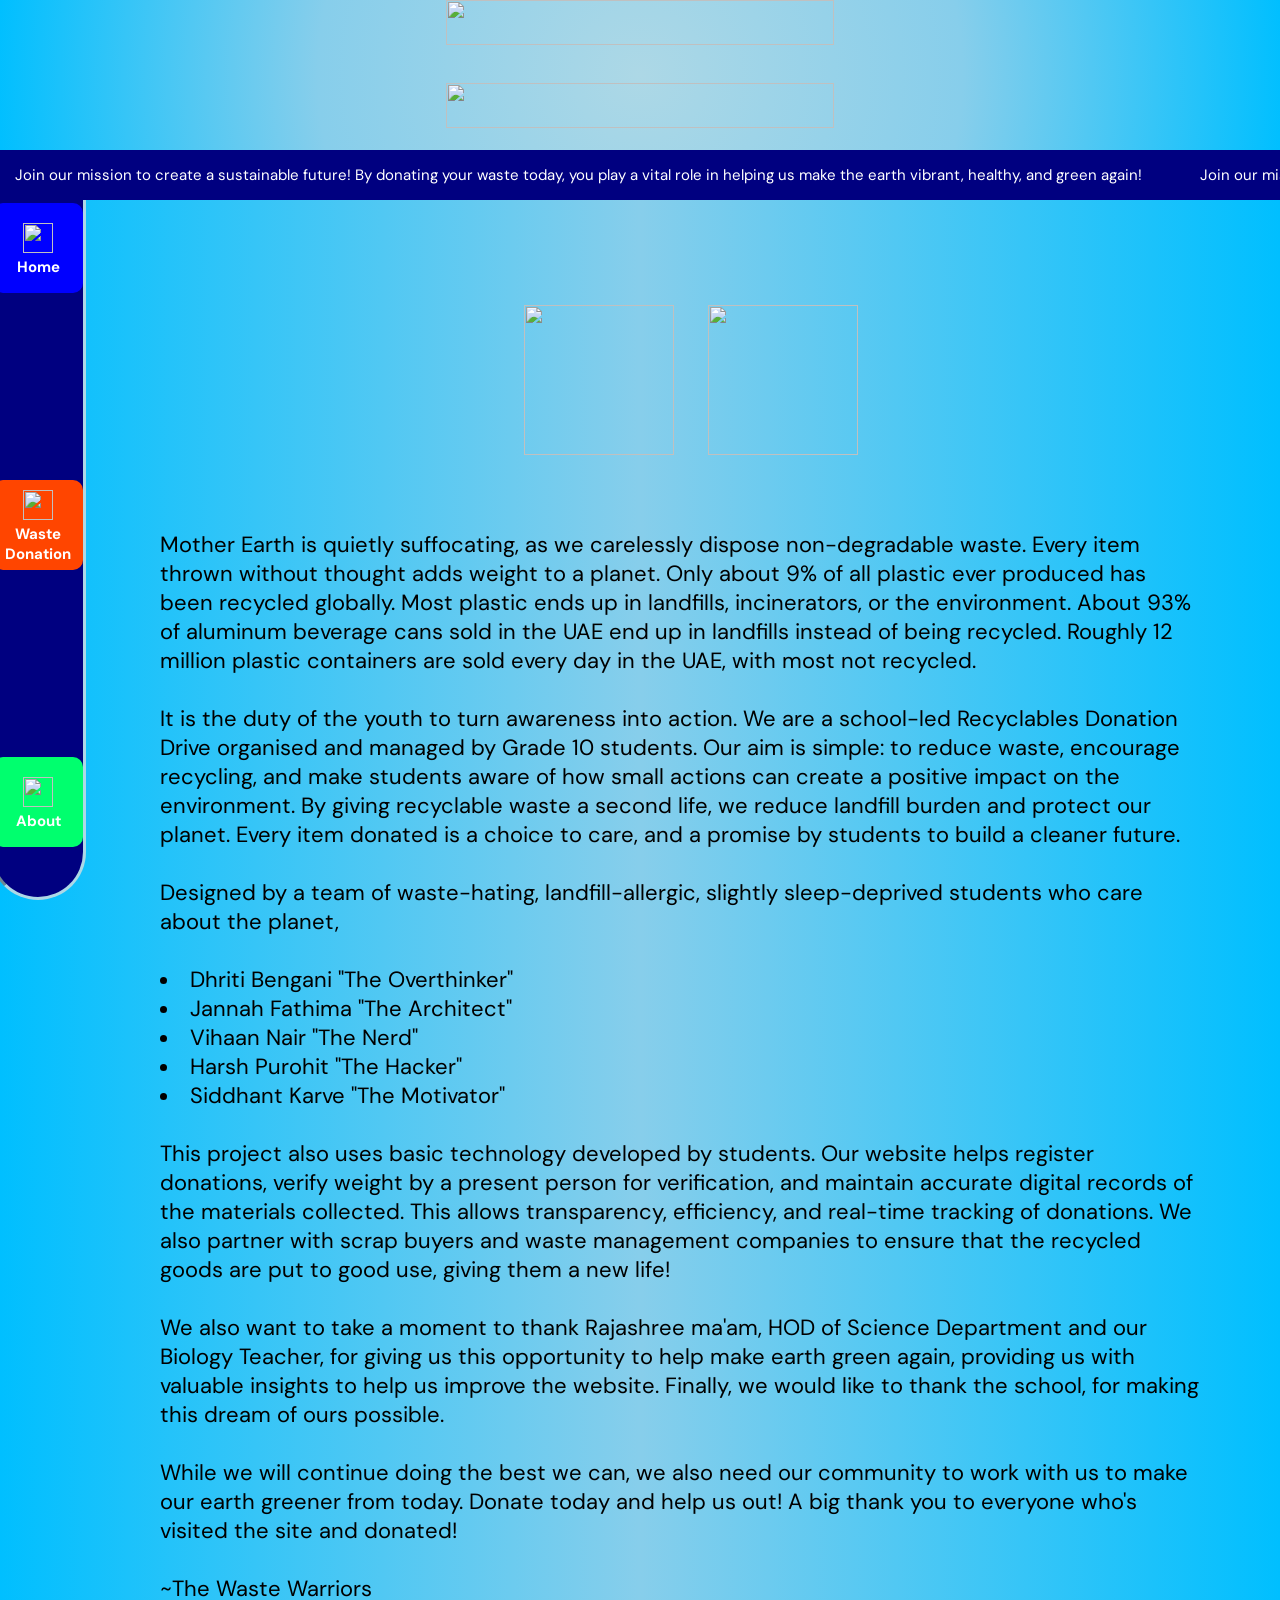
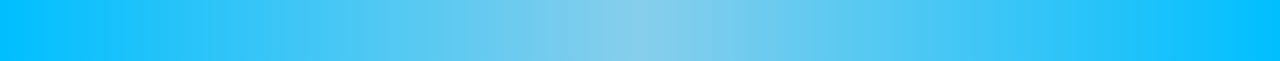
==== commit baf7a209: "Spelling errors" ====
--- a/about.html
+++ b/about.html
@@ -101,7 +101,7 @@
         transparency, efficiency, and real-time tracking of donations. We also partner with scrap buyers and waste
         management companies to ensure that the recycled goods are put to good use, giving them a new life! <BR>
         <br>
-        We also want to take a moment to thank Rajyashree ma'am, HOD of Science Department and our Biology Teacher, for
+        We also want to take a moment to thank Rajashree ma'am, HOD of Science Department and our Biology Teacher, for
         giving us this opportunity to help make earth green again, providing us with valuable insights to help us
         improve the website. Finally, we would like to thank the school, for making this dream of ours possible.
         <br> <br>
